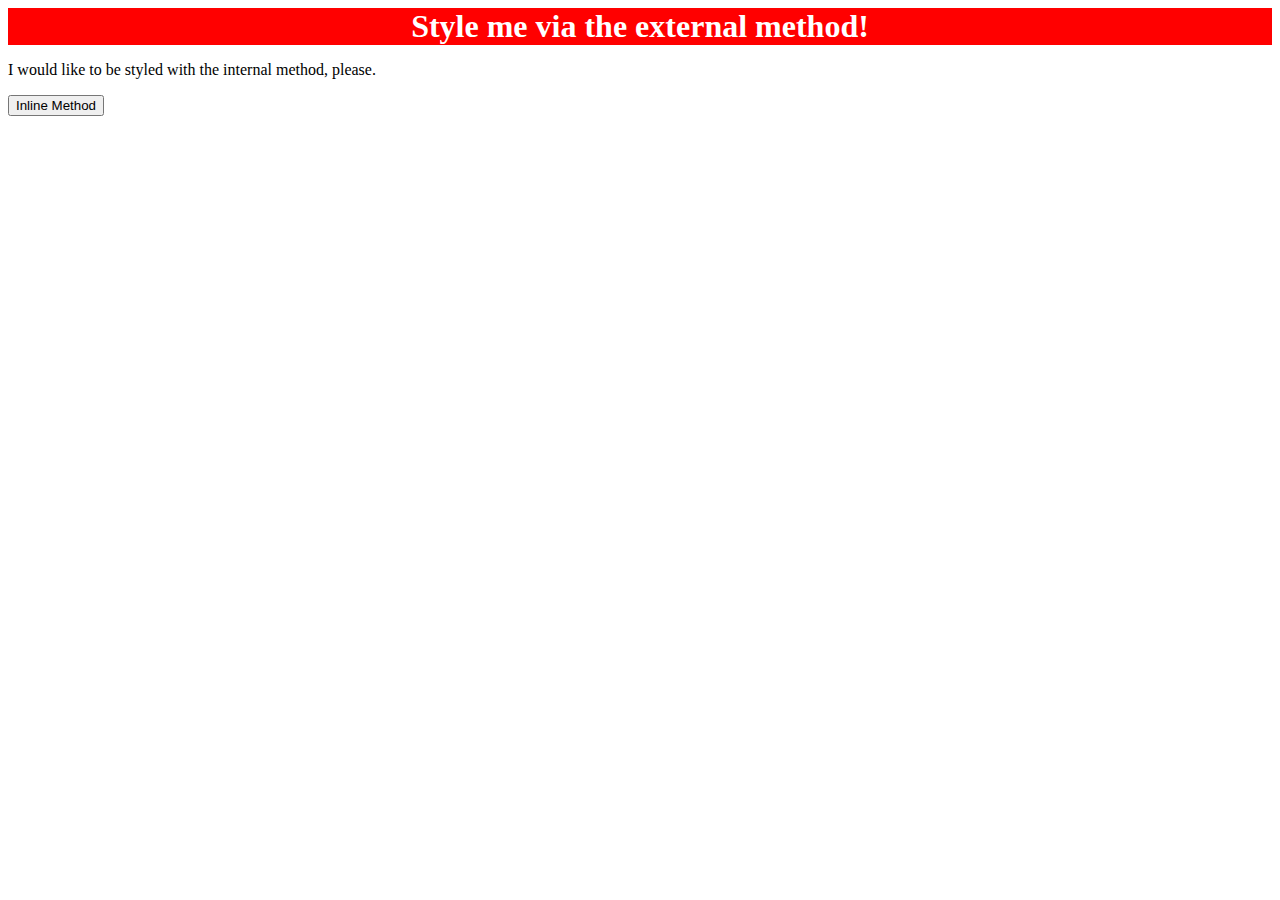
==== foundations/01-css-methods/index.html @ 72f2d6a9 "Add external CSS and style the div element" ====
<!DOCTYPE html>
<html lang="en">
  <head>
    <meta charset="UTF-8">
    <meta http-equiv="X-UA-Compatible" content="IE=edge">
    <meta name="viewport" content="width=device-width, initial-scale=1.0">
    <link rel="stylesheet" href="./styles/style.css">
    <title>Methods for Adding CSS</title>
  </head>
  <body>
    <div>Style me via the external method!</div>
    <p>I would like to be styled with the internal method, please.</p>
    <button>Inline Method</button>
  </body>
</html>
---- foundations/01-css-methods/styles/style.css ----
div {
    background-color: red;
    color: white;
    font-size: 32px;
    font-weight: bold;
    text-align: center;
}
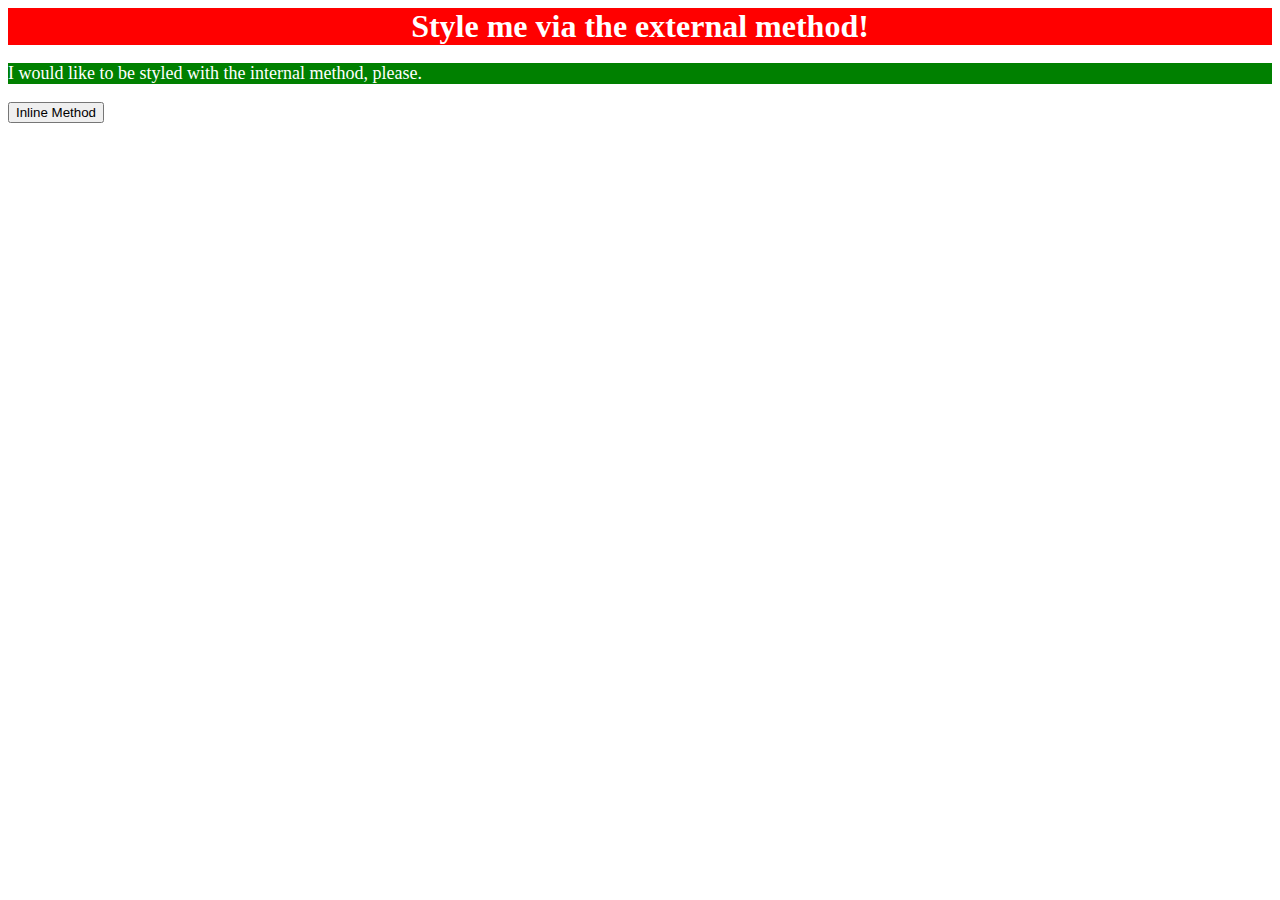
==== commit 6776d951: "Add inline CSS style element and style the element p" ====
--- a/foundations/01-css-methods/index.html
+++ b/foundations/01-css-methods/index.html
@@ -6,6 +6,13 @@
     <meta name="viewport" content="width=device-width, initial-scale=1.0">
     <link rel="stylesheet" href="./styles/style.css">
     <title>Methods for Adding CSS</title>
+    <style>
+      p {
+        background-color: green;
+        color: white;
+        font-size: 18px;
+      }
+    </style>
   </head>
   <body>
     <div>Style me via the external method!</div>
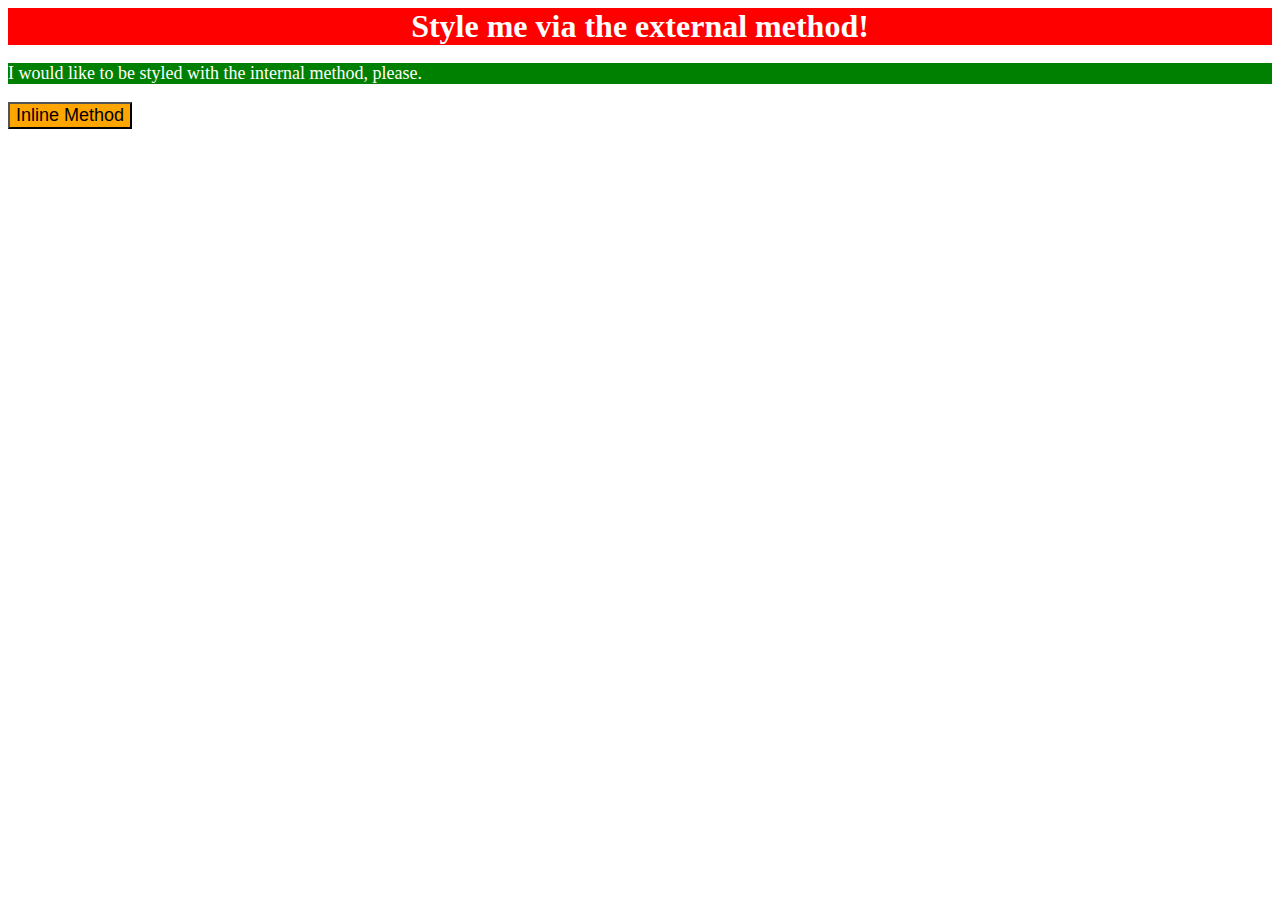
==== commit a7583c88: "Add inline CSS with style attribute in one of those buttons" ====
--- a/foundations/01-css-methods/index.html
+++ b/foundations/01-css-methods/index.html
@@ -17,6 +17,6 @@
   <body>
     <div>Style me via the external method!</div>
     <p>I would like to be styled with the internal method, please.</p>
-    <button>Inline Method</button>
+    <button style="background-color: orange; font-size: 18px">Inline Method</button>
   </body>
 </html>